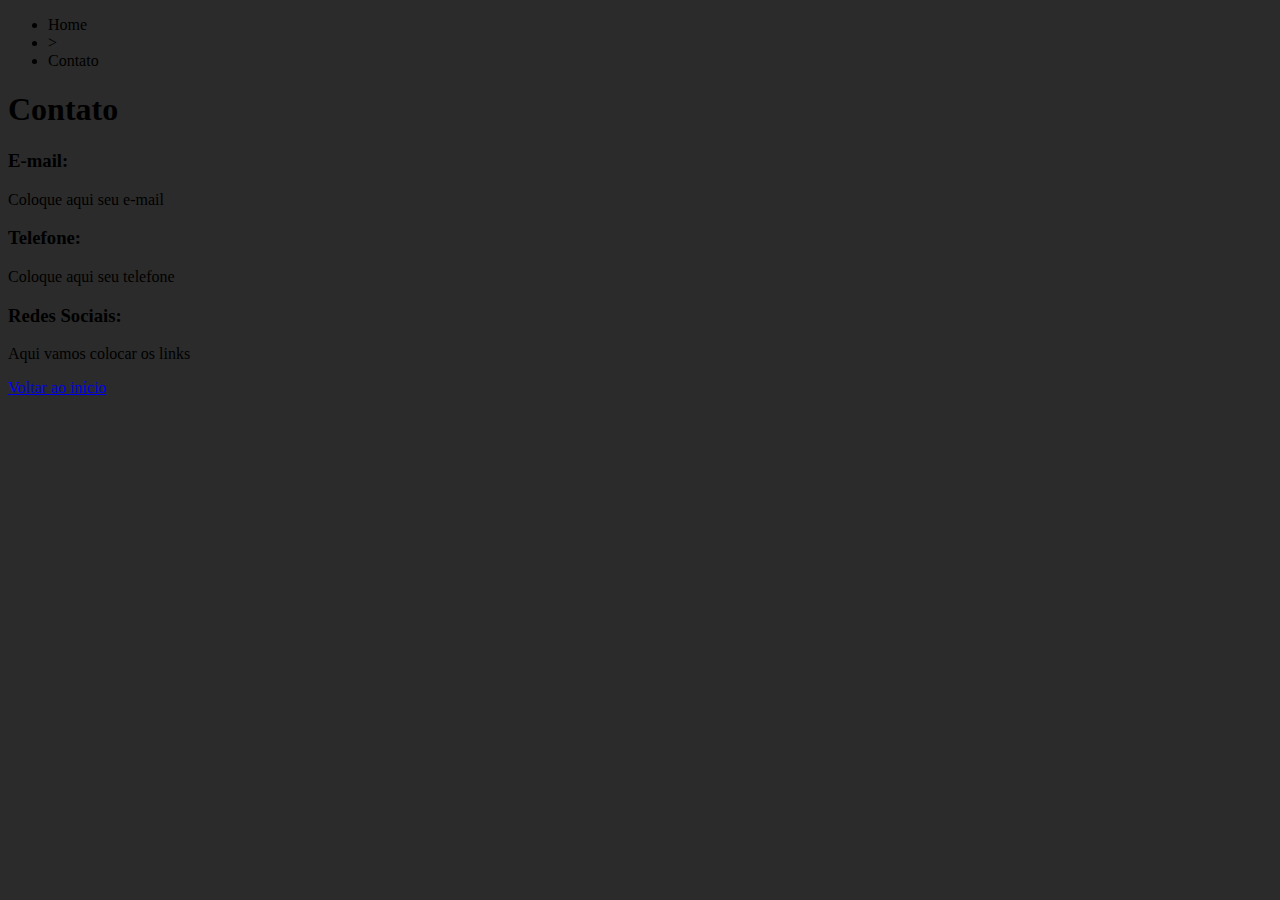
==== contato.html @ 1bfebd40 "refatorando o portifolio" ====
<!DOCTYPE html>

<html>

	<head>
		<title>Contato - Seu Nome</title>

		<meta charset="utf-8">
		<link rel="stylesheet" href="css/styles.css">

	</head>


	<body>


			<div>
				
				
				<ul>
					<li>Home</li>
					<li>></li>
					<li>Contato</li>
				</ul>

				<h1>Contato</h1>
			

				<h3>E-mail:</h3>
				<p>Coloque aqui seu e-mail</p>

				<h3>Telefone:</h3>
				<p>Coloque aqui seu telefone</p>

				<h3>Redes Sociais:</h3>
				<p>Aqui vamos colocar os links</p>


				<a href="#">Voltar ao início<a>

			</div>	

			

	</body>

</html>
---- css/styles.css ----
body {
  background-color: #2b2b2b;
}

.navigation {
  background-color: #2b2b2b;
  color: white;
}

.capa {
  color: white;
}

.capa span {
  color: #f27609;
}
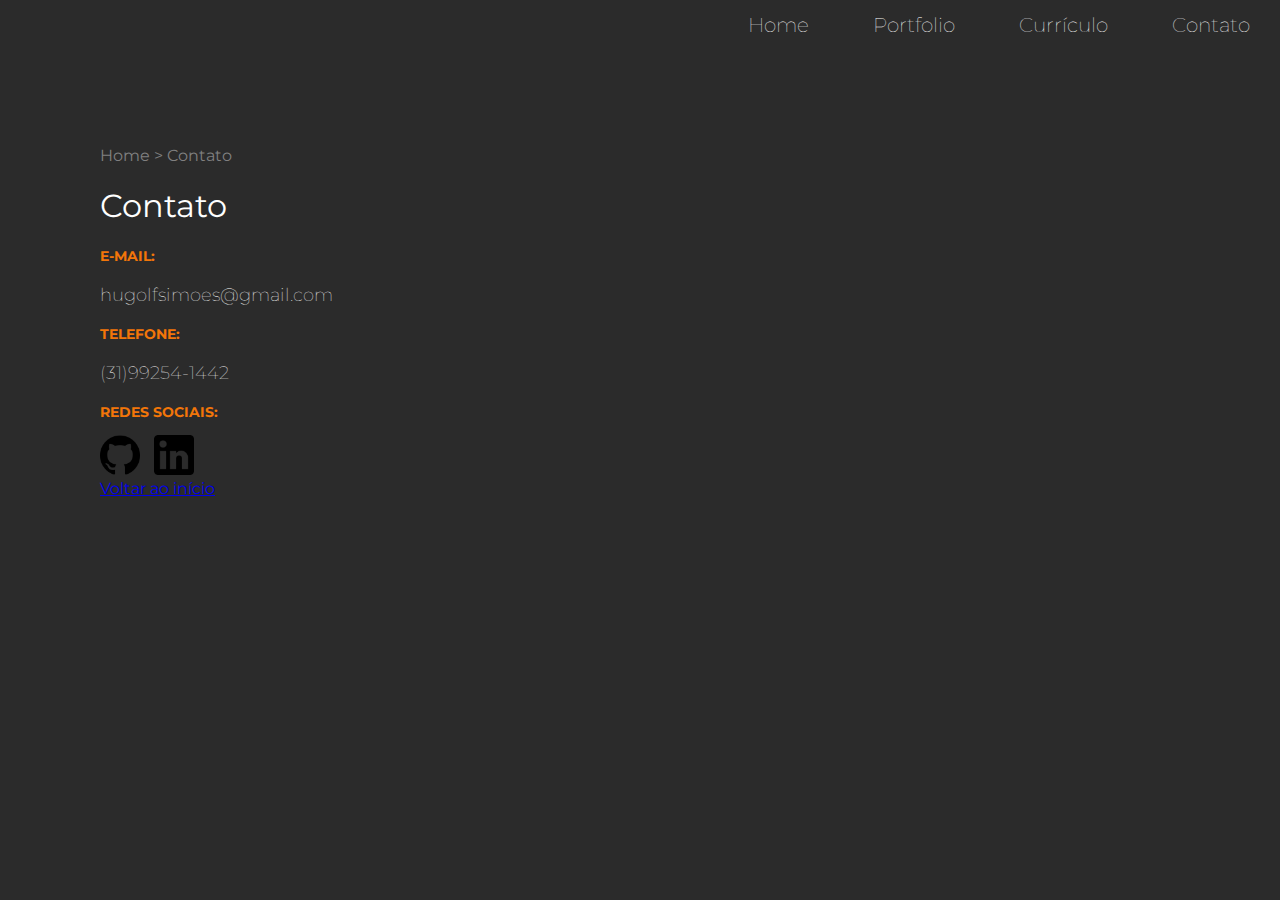
==== commit 0f7fbad2: "feito pagina de portifolio" ====
--- a/contato.html
+++ b/contato.html
@@ -2,46 +2,59 @@
 
 <html>
 
-	<head>
-		<title>Contato - Seu Nome</title>
+<head>
+	<title>Contato - Seu Nome</title>
 
-		<meta charset="utf-8">
-		<link rel="stylesheet" href="css/styles.css">
-
-	</head>
+	<meta charset="utf-8">
+	<link rel="stylesheet" href="css/styles.css">
+	<link rel="preconnect" href="https://fonts.gstatic.com" crossorigin>
+	<link href="https://fonts.googleapis.com/css2?family=Montserrat:wght@100;400&display=swap" rel="stylesheet">
+</head>
 
 
-	<body>
+<body>
+
+	<nav class="navigation">
+		<ul>
+			<li>Home</li>
+			<li>Portfolio</li>
+			<li>Currículo</li>
+			<li>Contato</li>
+		</ul>
+	</nav>
+
+	<div class="main">
 
 
-			<div>
-				
-				
-				<ul>
-					<li>Home</li>
-					<li>></li>
-					<li>Contato</li>
-				</ul>
+		<ul class="caminho">
+			<li>Home</li>
+			<li>></li>
+			<li>Contato</li>
+		</ul>
 
-				<h1>Contato</h1>
-			
-
-				<h3>E-mail:</h3>
-				<p>Coloque aqui seu e-mail</p>
-
-				<h3>Telefone:</h3>
-				<p>Coloque aqui seu telefone</p>
-
-				<h3>Redes Sociais:</h3>
-				<p>Aqui vamos colocar os links</p>
+		<h1>Contato</h1>
 
 
-				<a href="#">Voltar ao início<a>
+		<h3>E-mail:</h3>
+		<p>hugolfsimoes@gmail.com</p>
 
-			</div>	
+		<h3>Telefone:</h3>
+		<p>(31)99254-1442</p>
 
-			
+		<h3>Redes Sociais:</h3>
+		<a href="https://github.com/hugolfsimoes" target="_blank"><img class=" social-img"
+				src="./img/logotipo-do-github.png" alt="Link para o GitHub de Hugo Simões"></a>
 
-	</body>
+		<a href="https://www.linkedin.com/in/hugo-simoes-ti/" target="_blank"><img class="social-img"
+				src="./img/logotipo-do-linkedin.png" alt="Link para o Linkedin de Hugo Simões"></a>
 
-</html>
+		<br>
+		<a href="#">Voltar ao início<a>
+
+	</div>
+
+
+
+</body>
+
+</html>--- a/css/styles.css
+++ b/css/styles.css
@@ -1,10 +1,36 @@
+html,
+body {
+  margin: 0;
+  padding: 0;
+}
+
 body {
   background-color: #2b2b2b;
+  font-family: 'Montserrat', sans-serif;
 }
 
 .navigation {
   background-color: #2b2b2b;
   color: white;
+  height: 50px;
+}
+
+.navigation ul {
+  margin-top: 0;
+  list-style: none;
+  padding-left: 0;
+  text-align: right;
+  height: 50px;
+}
+
+.navigation li {
+  display: inline-block;
+  padding-left: 30px;
+  padding-right: 30px;
+  line-height: 50px;
+  font-size: 20px;
+  font-weight: 100;
+
 }
 
 .capa {
@@ -13,4 +39,102 @@
 
 .capa span {
   color: #f27609;
+  display: block;
+}
+
+.capa div {
+  display: inline-block;
+  height: 650px;
+}
+
+.profile-pic {
+  width: 40%;
+  text-align: center;
+}
+
+.profile-pic img {
+  width: 350px;
+  border-radius: 100%;
+  margin-top: 100px;
+}
+
+.profile-title {
+  vertical-align: top;
+  width: 59%;
+}
+
+.profile-title h1 {
+  text-transform: uppercase;
+  font-size: 58px;
+  margin-top: 200px;
+  font-weight: 400;
+  line-height: 58px;
+}
+
+.profile-title h2 {
+  font-size: 20px;
+  font-weight: 100;
+  margin-top: -24px;
+}
+
+.main {
+  padding: 80px 180px 80px 100px;
+}
+
+.cv-pic {
+  float: left;
+  width: 250px;
+  margin-right: 20px;
+  margin-bottom: 20px;
+}
+
+.main h1 {
+  color: white;
+  font-weight: normal;
+}
+
+.main h2 {
+  color: white;
+  font-size: 16px;
+  text-transform: uppercase;
+  font-weight: normal;
+  margin-top: 40px;
+}
+
+.main h3 {
+  color: #f27609;
+  font-size: 14px;
+  text-transform: uppercase;
+}
+
+.main p {
+  color: white;
+  font-size: 18px;
+  font-weight: 100;
+  line-height: 24px;
+  text-align: justify;
+}
+
+.caminho {
+  list-style: none;
+  padding-left: 0;
+  color: gray;
+}
+
+.caminho li {
+  display: inline-block;
+}
+
+.social-img {
+  width: 40px;
+  margin-right: 10px;
+}
+
+.miniatura {
+  width: 320px;
+  height: 320px;
+  display: inline-block;
+  margin-right: 15px;
+  margin-bottom: 15px;
+  background-size: contain;
 }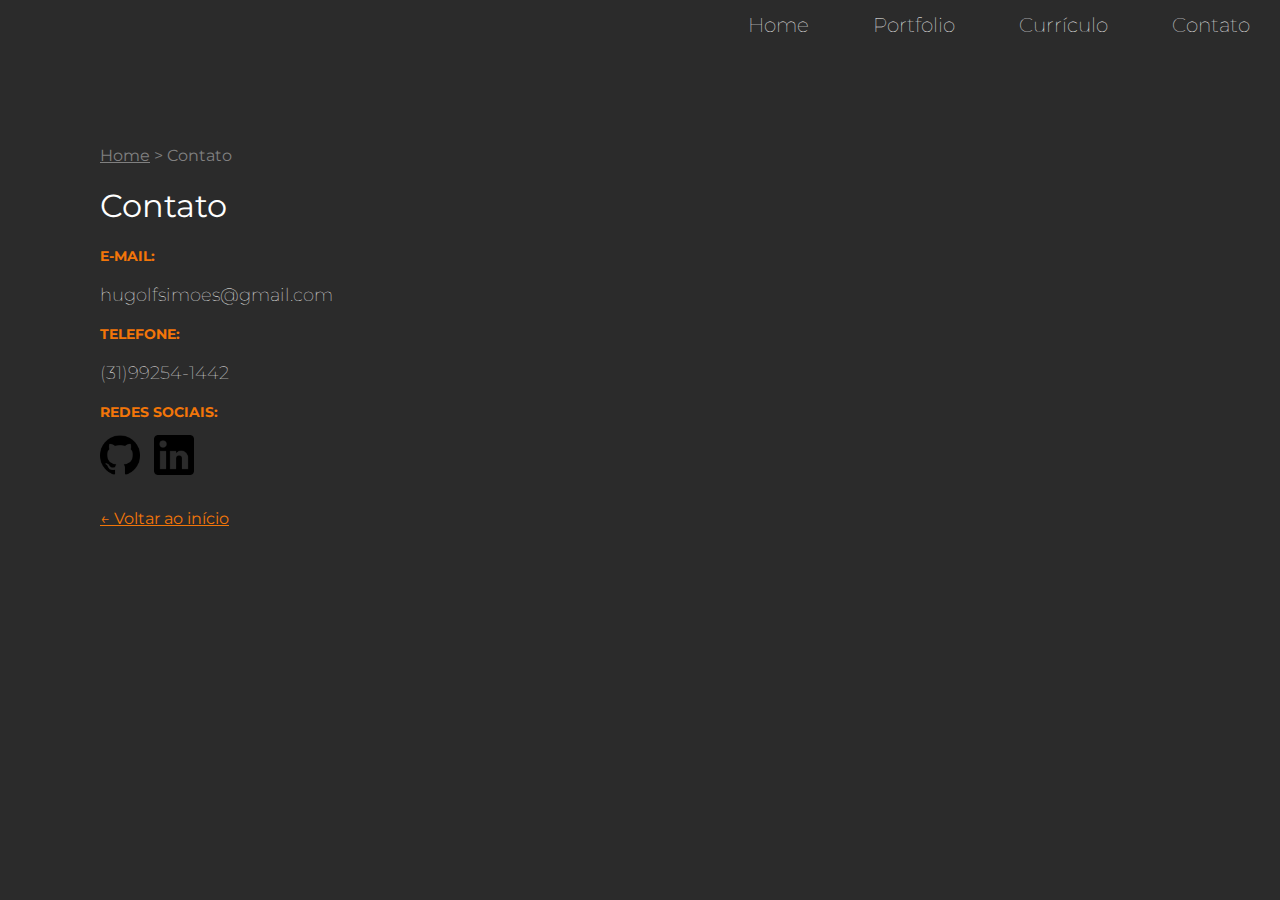
==== commit 8e97c505: "consertando links e navegacao" ====
--- a/contato.html
+++ b/contato.html
@@ -16,10 +16,12 @@
 
 	<nav class="navigation">
 		<ul>
-			<li>Home</li>
-			<li>Portfolio</li>
-			<li>Currículo</li>
-			<li>Contato</li>
+			<li><a href="index.html">Home</a></li>
+			<li><a href="portfolio.html">Portfolio</a></li>
+			<li><a href="curriculo.html">Currículo</a></li>
+			<li><a href="contato.html">Contato</a></li>
+			<li class="threeline-icon">&#9776;
+			</li>
 		</ul>
 	</nav>
 
@@ -27,7 +29,7 @@
 
 
 		<ul class="caminho">
-			<li>Home</li>
+			<li><a href="index.html">Home</a></li>
 			<li>></li>
 			<li>Contato</li>
 		</ul>
@@ -48,8 +50,7 @@
 		<a href="https://www.linkedin.com/in/hugo-simoes-ti/" target="_blank"><img class="social-img"
 				src="./img/logotipo-do-linkedin.png" alt="Link para o Linkedin de Hugo Simões"></a>
 
-		<br>
-		<a href="#">Voltar ao início<a>
+		<a class="back-link" href="index.html">&larr; Voltar ao início<a>
 
 	</div>
 
--- a/css/styles.css
+++ b/css/styles.css
@@ -33,6 +33,19 @@
 
 }
 
+.navigation a {
+  color: white;
+  text-decoration: none;
+}
+
+.navigation a:hover {
+  color: #f27609;
+}
+
+.navigation li.threeline-icon {
+  display: none;
+}
+
 .capa {
   color: white;
 }
@@ -125,6 +138,10 @@
   display: inline-block;
 }
 
+.caminho a {
+  color: grey;
+}
+
 .social-img {
   width: 40px;
   margin-right: 10px;
@@ -137,4 +154,50 @@
   margin-right: 15px;
   margin-bottom: 15px;
   background-size: contain;
+  overflow: hidden;
+}
+
+.miniatura a {
+  text-decoration: none;
+}
+
+.blackbox {
+  width: 100%;
+  height: 100%;
+  background-color: black;
+  opacity: 0;
+  padding-top: 120px;
+}
+
+.blackbox:hover {
+  opacity: 0.8;
+}
+
+.blackbox-text {
+  text-align: center;
+}
+
+.blackbox-text h1 {
+  font-size: 16px;
+  color: #f27609;
+  text-transform: uppercase;
+  margin-top: 0;
+}
+
+.blackbox-text h2 {
+  text-transform: none;
+  font-weight: 100;
+  margin-top: 0;
+}
+
+.foto-trabalhos {
+  width: 100%;
+  margin-bottom: 10px;
+  margin-top: 10px;
+}
+
+.back-link {
+  color: #f27609;
+  display: block;
+  margin-top: 30px;
 }